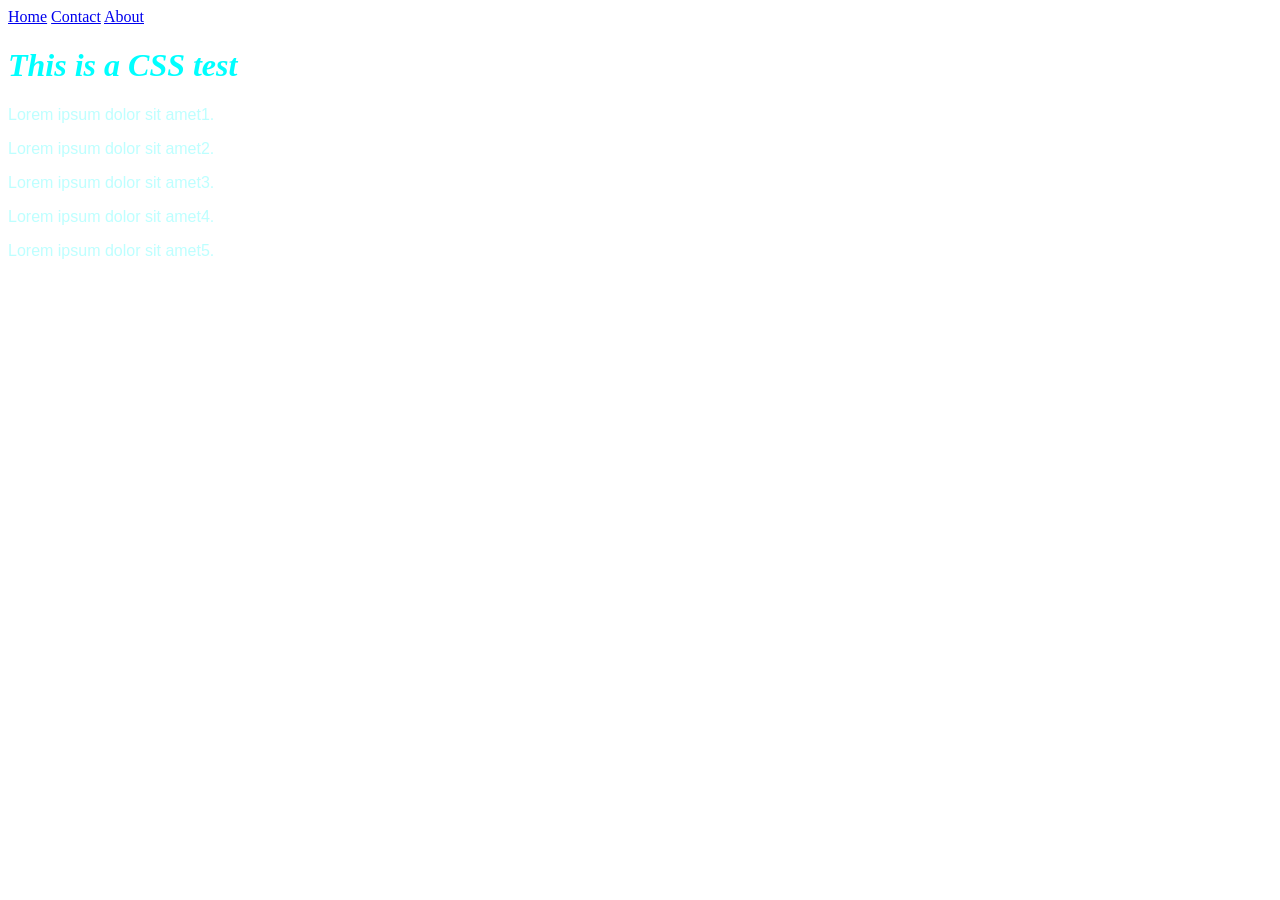
==== about.html @ f9b723f4 "test2" ====
<!doctype html>
<html lang="en">
  <head>
    <meta charset="UTF-8" />
    <meta name="viewport" content="width=device-width, initial-scale=1.0" />
    <title>Document</title>
    <link rel="stylesheet" href="style.css" />
  </head>
  <body>
    <a href="./">Home</a>
    <a href="./contact.html">Contact</a>
    <a href="./about.html">About</a>
    <h1>This is a CSS test</h1>
    <p>Lorem ipsum dolor sit amet1.</p>
    <p>Lorem ipsum dolor sit amet2.</p>
    <p>Lorem ipsum dolor sit amet3.</p>
    <p>Lorem ipsum dolor sit amet4.</p>
    <p>Lorem ipsum dolor sit amet5.</p>
  </body>
</html>
---- style.css ----
h1 {
  color: aqua;
  font-style: italic;
  font-family: "Times New Roman", Times, serif;
}

p {
  color: rgba(123, 255, 255, 0.5);
  font-family: Impact, Haettenschweiler, "Arial Narrow Bold", sans-serif;
}

h2 {
    
}
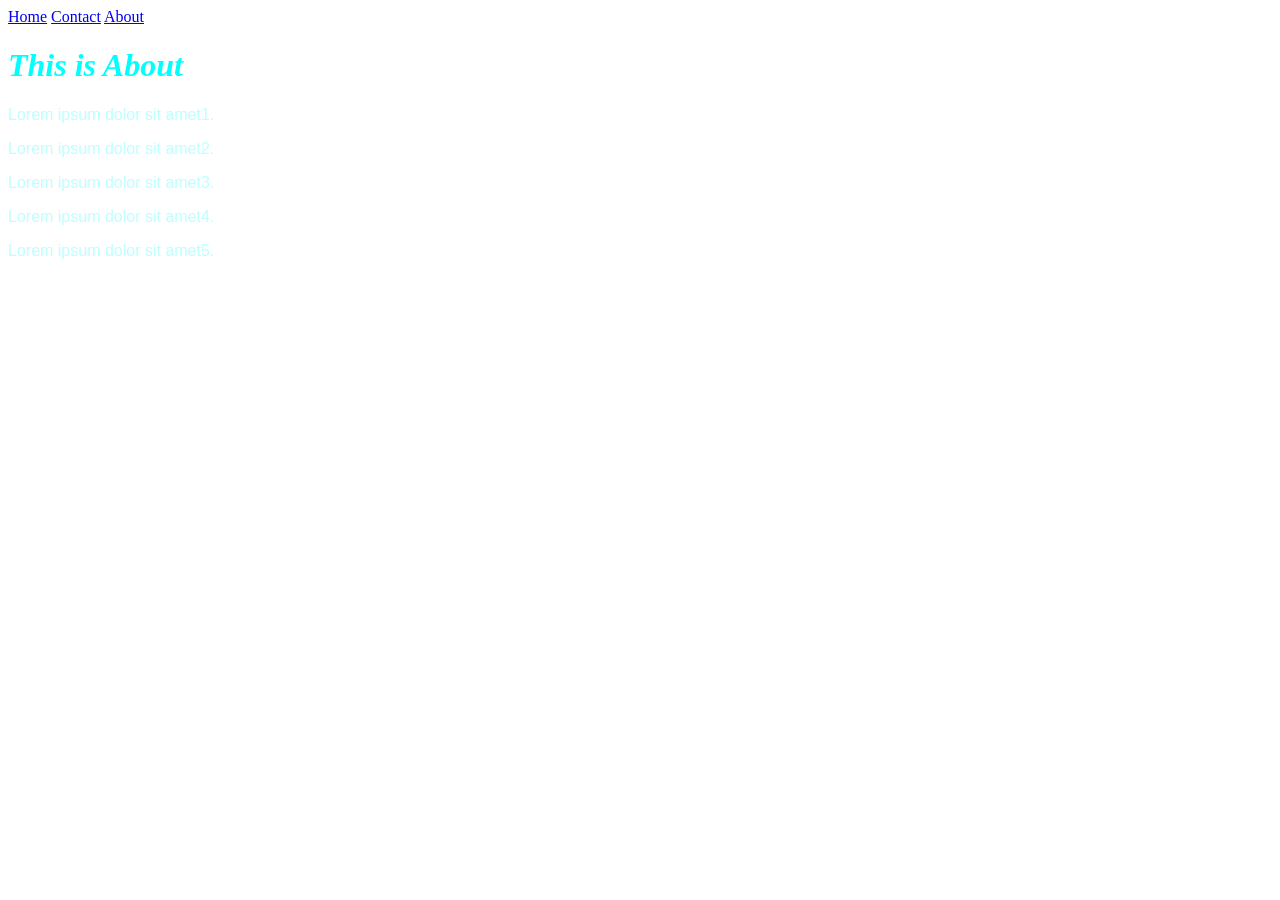
==== commit ff917277: "teest3" ====
--- a/about.html
+++ b/about.html
@@ -10,7 +10,7 @@
     <a href="./">Home</a>
     <a href="./contact.html">Contact</a>
     <a href="./about.html">About</a>
-    <h1>This is a CSS test</h1>
+    <h1>This is About</h1>
     <p>Lorem ipsum dolor sit amet1.</p>
     <p>Lorem ipsum dolor sit amet2.</p>
     <p>Lorem ipsum dolor sit amet3.</p>
